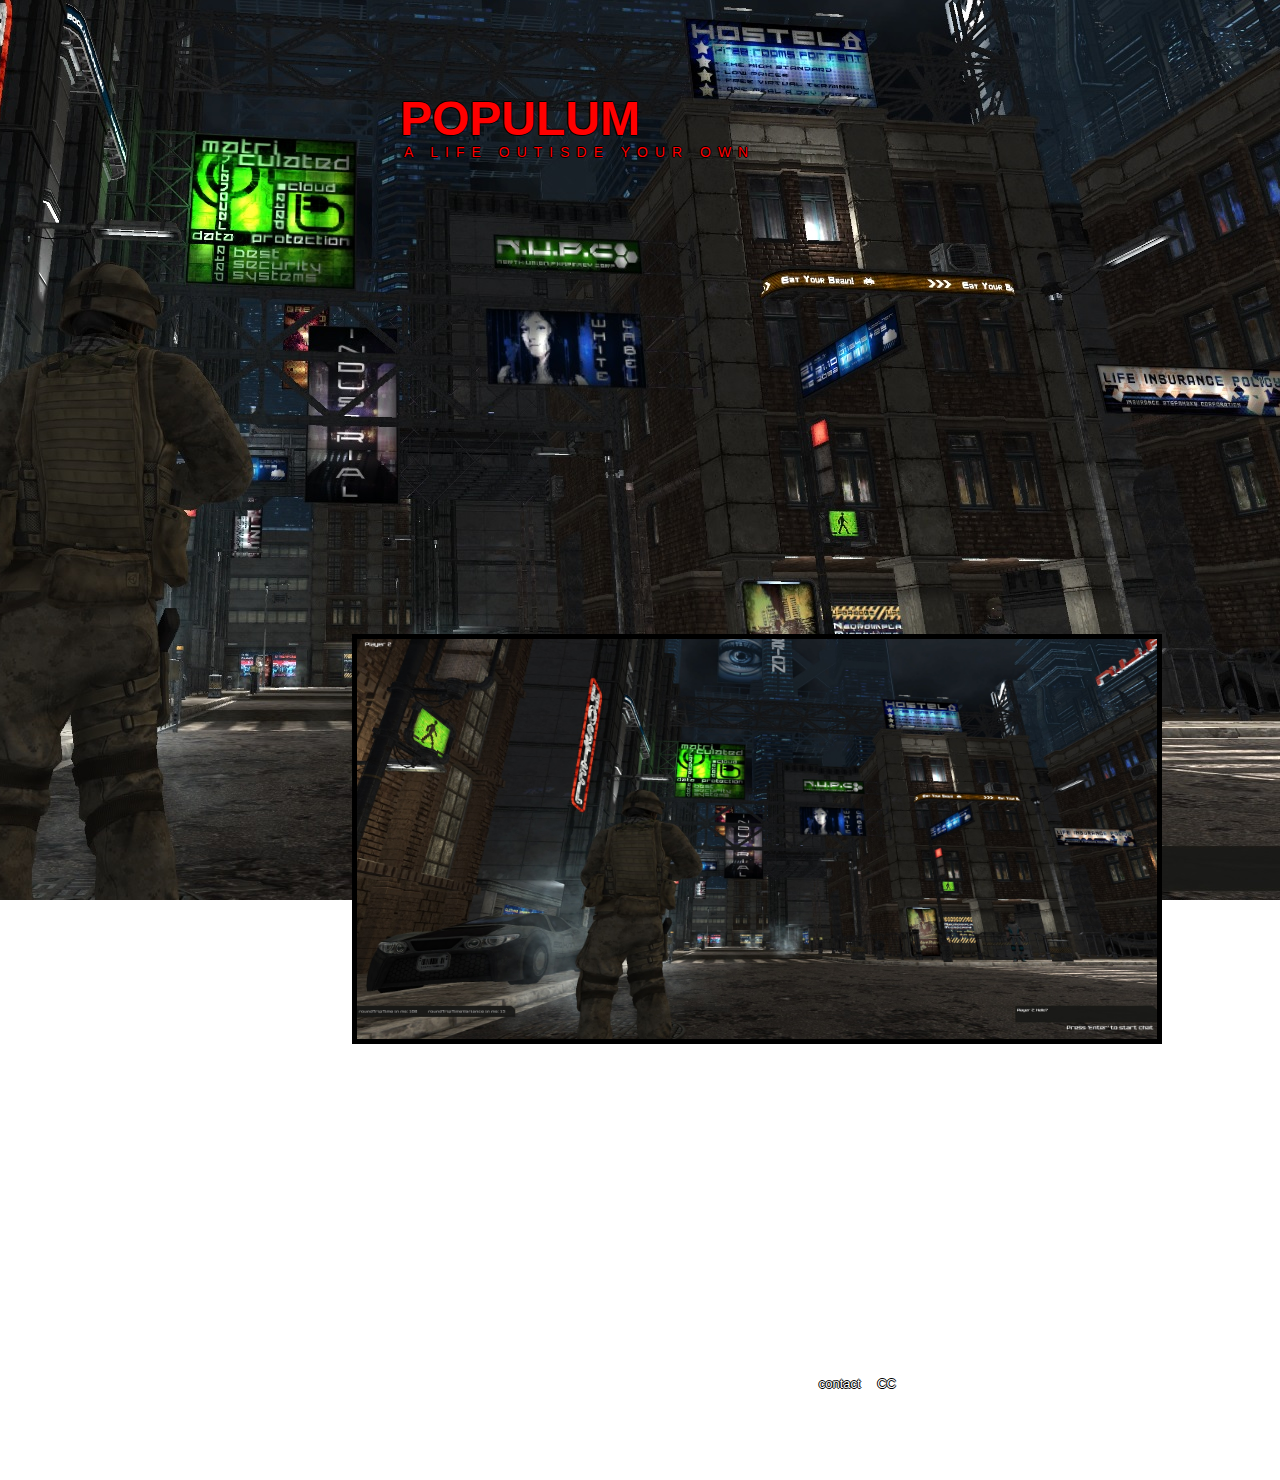
==== index.html @ 351a2eb1 "initial commit" ====
<!DOCTYPE html>
<html>
	<head>

		<link rel="shortcut icon" href="favicon.ico" type="image/x-icon">
		<link rel="icon" href="favicon.ico" type="image/x-icon">

		<meta charset="utf-8">
		<title>Populum</title>

		<link rel="stylesheet" media="screen" href="styleMain.css">

		<meta name="viewport" content="width=device-width, initial-scale=1.0">
		<meta name="author" content="Chester Holtz">
		<meta name="description" content="A Hub-based Massively Multiplayer Online Role Playing Game.">
		
	</head>

	<body>

		<div class="page-wrapper">
			<section class="intro" id="intro" role="intro">
				<header role="banner">
					<h1>Populum: A Life Outside Your Own</h1>
				</header>

				<div class="summary" id="summary" role="article">
					<p>A Hub-based Massively Multiplayer Online Role Playing Game with Life Simulation Elements and a player focused community.</p>
				</div>

			<section class="script" id="script" role="script">		
				<script language="JavaScript"> 
					var i = 0; var pic = new Array(); 
					pic[0] = "img/scrn1.jpg"; 
					pic[1] = "img/scrn2.jpg"; 
					pic[2] = "img/scrn3.jpg"; 

					function swapImage(){ 
						document.slide.src = pic[i]; 
						if(i < pic.length - 1) i++; 
						else i = 0; 
						setTimeout("swapImage()",3000); 
					} 
					window.onload=swapImage; 
				</script> 
				<img height="400" name="slide" src="image_1.gif" width="800" style="border:5px solid black"/>
		</div>

		<div class="preamble" id="preamble" role="article">
			<h3>The Road to Enlightenment</h3>
			<p>Populum is an online Social Role-Playing Service (SRPS). It is named from the Latin word for people: "Populus". 
			In other words, the program name “Populum” represents the fundamental group/unit of people who compose a society.
			In this simulation, people will be able to live second lives in a massive virtual world consists of economic and social 
			systems driven completely by its inhabitants: YOU.</p>
		</div>

		<div class="footer" id="footer" role="footer">
			<footer>
				<a href="javascript:emailScript();">contact</a>
				<a href="http://creativecommons.org/licenses/by-nc-sa/3.0/" title="View the Creative Commons license of this site: Attribution-NonCommercial-ShareAlike." class="license">CC</a>
			
				<script>
					function emailScript(){
						alert("Email: chester.holtz@yahoo.com\nSubject: [name] - subject_title");
					}
				</script>
			</footer>
		</div>

		<aside class="sidebar" role="complementary">
			<div class="wrapper">
				<div class="design-selection" id="design-selection">
					<h3 class="select">Select a Link:</h3>
					<nav role="navigation">
						<ul>
						<li>
							<a href="index.html" class="design-name">About</a> about the project
						</li>					<li>
							<a href="media.html" class="design-name">Media</a> screenshots and videos
						</li>					<li>
							<a href="team.html" class="design-name">The Team</a> member bios
						</li>					<li>
							<a href="donate.html" class="design-name">Manual</a> installation and gameplay manual
						</li>						</ul>
					</nav>
				</div>
			</div>
		</aside>

		<div class="extra1" role="presentation"></div><div class="extra2" role="presentation"></div><div class="extra3" role="presentation"></div>
		<div class="extra4" role="presentation"></div><div class="extra5" role="presentation"></div><div class="extra6" role="presentation"></div>

	</body>
</html>
---- styleMain.css ----
/*Global*/
* { margin: 0; padding: 0; }
html { font-size: 62.5%; } /* rems font */
body { font-family: Helvetica, Arial, sans-serif; color: #FFFFFF; no-repeat 50% 350px; text-shadow: -1px 0 black, 0 1px black, 1px 0 black, 0 -1px black; background-image:url("img/scrn1.jpg");}

h1 { font: bold 4.2rem Helvetica, Arial, sans-serif; margin: 0 0 0.5em; }
h2 { font: bold 1.8rem Helvetica, Arial, sans-serif; margin: 0 0 1em; }
h3 { font: bold 1.5rem Helvetica, Arial, sans-serif; margin: 0 0 1em; }

p, ul, dl, ol, table { font-size: 16px; margin: 0 0 1.5em; }

a { 
	text-decoration: none; color: #FFFFFF; position: relative; 
	    transition: all 0.25s linear;
   -moz-transition: all 0.25s linear;
-webkit-transition: all 0.25s linear;
	 -o-transition: all 0.25s linear;
}

/*Modules*/
.page-wrapper { width: 90%; margin: 0 auto; }

.main h3, .preamble h3, .select { visibility: hidden; font-size: 2rem; text-transform: uppercase; letter-spacing: 0.1em; color: #263358; }
.wf-active .main h3, .wf-active .preamble h3 { font-weight: 900; }

.main h3:after, .preamble h3:after/*, .select:after */{ visibility: visible; display: block; }

.main p, .preamble p { font-size: 2rem; }
.wf-active .main p, .wf-active .preamble p { line-height: 1.4; }

/*Banner*/
[role="banner"] 
 { padding: 1em 0 0; text-transform: uppercase; letter-spacing: 0.1em; font-size: 3.5rem; font-weight: 900; color: #FF0000; visibility: hidden; }
[role="banner"] h1:before { content: "Populum"; visibility: visible; display: block; }
[role="banner"] h1:after { content: "A Life Outisde Your Own"; visibility: visible; display: block; color: #FF0000; letter-spacing: 0.5em; font-size: 1.4rem; font-weight: normal; margin: 0.5em 0 3em; }

/*Summary*/
.summary p { text-transform: uppercase; letter-spacing: 0.1em; font-size: 1.8rem; line-height: 1.6; }

/*Scaleable view*/
.design-selection { margin: 3em 0 0; }
	.design-selection ul { list-style: none; width: 94%; margin: 0 auto; }
	.design-selection ul:after { content: "."; display: block; height: 0; clear: both; visibility: hidden; }
		.design-selection li { float: left; width: 50%; font-size: 1.2rem; margin: 0 0 1em; color: #aaa; }
		.design-selection li:nth-child(odd) { width: 47%; padding-right: 3%; clear: left; }

			.design-name { display: block; font-size: 1.4rem; font-weight: bold; margin: 0 0 0.24em; text-transform: uppercase; letter-spacing: 0.1em; position: relative; }
			.design-name:after { background: none; opacity: 0; }
			.design-name:hover { font-style: italic; }

			.designer-name { color: #7989a3; }
			.designer-name:after, footer a:after { height: 1px; }


.select:after { content: "Links"; font-size: 1.8rem; text-align: center; width: 7em; margin: 0 auto 2em; no-repeat 50% 0; padding: 2em 0 0; color: #FF0000; visibility: visible; position:absolute; left:0px; top:20px;}

footer { font-size: 1.3rem; }
	footer a { margin-left: 1em; }
	footer a:first-child { margin-left: 0; }
	
@media screen and (min-width: 700px) {

	body { background-attachment: fixed; background-position: 90% 80%; }
	
	[role="banner"]{ padding: 0 50% 10em 10%; text-align: right; position: relative; }

	[role="article"], footer { padding: 0 30% 10em 10%; text-align: right; position: relative; }

	[role="banner"] { padding-top: 100px; padding-bottom: 3em; }

		[role="banner"] h1 { font-size: 4.8rem; letter-spacing: 0; line-height: 0.8; }
		[role="banner"] h1:after { position: absolute; top: 10em; right: 40%; }

	.preamble { padding-top: 10em; }
		.preamble h3 { top: 5.9em; }

	.design-selection li { width: 23%; margin-bottom: 3em; padding-right: 2%; }
	.design-selection li:nth-child(odd) { width: 23%; clear: none; padding-right: 2%; }

	.next { margin-right: 2em; margin-left: -0.4em; }
	.viewall { margin-left: 0; }

	footer { padding-bottom: 3em; margin-top: -8em; }
}

@media screen and (min-width: 1130px) {
	[role="script"] { padding-left: 25%; }
	[role="article"], [role="banner"] { padding-left: 25%; }

	.design-selection { position: absolute; left: 5%; top: 30em; }
		.design-selection ul { margin: 0; width: 100%; }
			.design-selection li { float: none; width: 100% !important; padding: 0 !important; margin-bottom: 2em;}
		.select:after { text-align: left; padding: 0 0 2em; margin: 0 0 2em; }

	.design-archives { position: absolute; left: 5%; top: 95em; }
}

@media screen and (min-width: 1130px) and (min-height: 1037px)  {
	.design-selection, .design-archives { position: fixed; }
}

/*Animations*/
@-webkit-keyframes FADEY {
  0%   { opacity: 0; }
  100% { opacity: 1; }
}

.intro { 
	-webkit-animation-name: FADEY;
	-webkit-animation-duration: 1s; 
	-webkit-animation-timing-function: ease-in-out; 
	-webkit-animation-iteration-count: 1;
}


[role="article"] {
	-webkit-opacity: 0;
	-webkit-animation-name: FADEY;
	-webkit-animation-duration: 1s; 
	-webkit-animation-timing-function: ease-in-out; 
	-webkit-animation-delay: 0.5s;
	-webkit-animation-fill-mode: forwards;
	-webkit-animation-iteration-count: 1;
}


.design-selection, .design-archives {
	-webkit-opacity: 0;
	-webkit-animation-name: FADEY;
	-webkit-animation-duration: 1s; 
	-webkit-animation-timing-function: ease-in-out; 
	-webkit-animation-delay: 1s;
	-webkit-animation-fill-mode: forwards;
	-webkit-animation-iteration-count: 1;
}
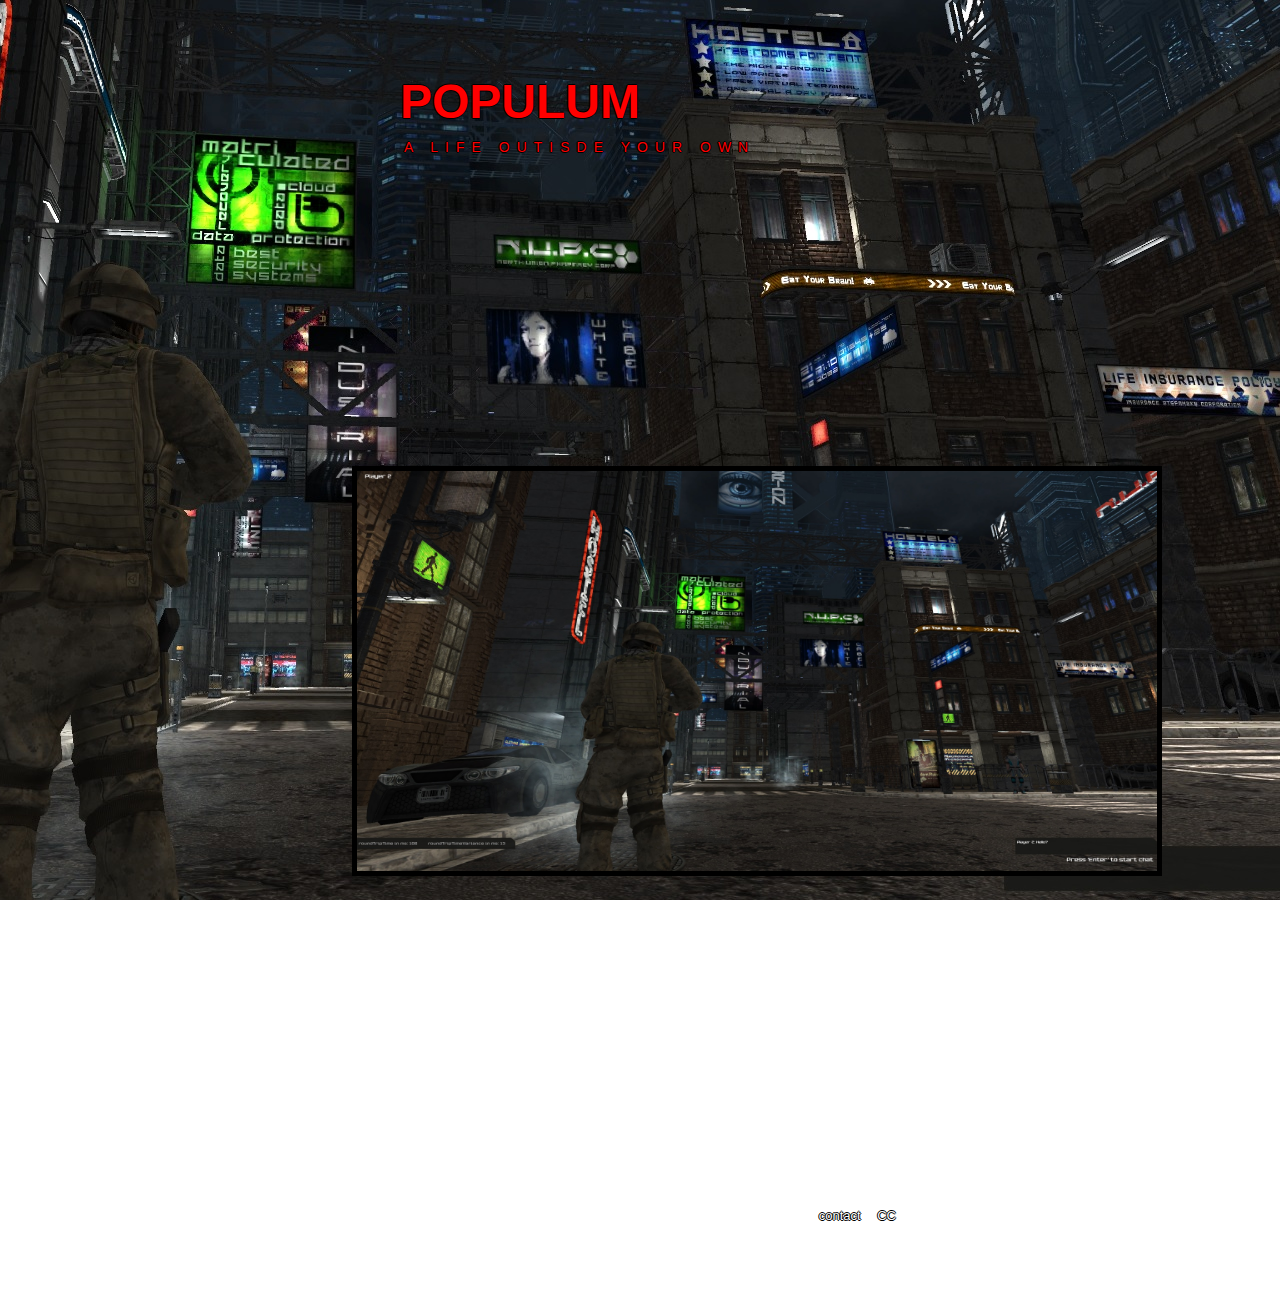
==== commit a379a412: "update" ====
--- a/index.html
+++ b/index.html
@@ -48,10 +48,10 @@
 
 		<div class="preamble" id="preamble" role="article">
 			<h3>The Road to Enlightenment</h3>
-			<p>Populum is an online Social Role-Playing Service (SRPS). It is named from the Latin word for people: "Populus". 
+			<p>"Populum is an online Social Role-Playing Service (SRPS). It is named from the Latin word for people: "Populus". 
 			In other words, the program name “Populum” represents the fundamental group/unit of people who compose a society.
 			In this simulation, people will be able to live second lives in a massive virtual world consists of economic and social 
-			systems driven completely by its inhabitants: YOU.</p>
+			systems driven completely by its inhabitants." - Seung Hur Lead Designer</p>
 		</div>
 
 		<div class="footer" id="footer" role="footer">
@@ -80,7 +80,7 @@
 						</li>					<li>
 							<a href="team.html" class="design-name">The Team</a> member bios
 						</li>					<li>
-							<a href="donate.html" class="design-name">Manual</a> installation and gameplay manual
+							<a href="manual.html" class="design-name">Manual</a> installation and gameplay manual
 						</li>						</ul>
 					</nav>
 				</div>
@@ -91,4 +91,4 @@
 		<div class="extra4" role="presentation"></div><div class="extra5" role="presentation"></div><div class="extra6" role="presentation"></div>
 
 	</body>
-</html>+</html>
--- a/styleMain.css
+++ b/styleMain.css
@@ -52,8 +52,8 @@
 			.designer-name:after, footer a:after { height: 1px; }
 
 
-.select:after { content: "Links"; font-size: 1.8rem; text-align: center; width: 7em; margin: 0 auto 2em; no-repeat 50% 0; padding: 2em 0 0; color: #FF0000; visibility: visible; position:absolute; left:0px; top:20px;}
-
+/*.select:after { content: "Links"; font-size: 1.8rem; text-align: center; width: 7em; margin: 0 auto 2em; no-repeat 50% 0; padding: 2em 0 0; color: #FF0000; visibility: visible; position:absolute; left:0px; top:20px;}
+*/
 footer { font-size: 1.3rem; }
 	footer a { margin-left: 1em; }
 	footer a:first-child { margin-left: 0; }
@@ -65,10 +65,11 @@
 	[role="banner"]{ padding: 0 50% 10em 10%; text-align: right; position: relative; }
 
 	[role="article"], footer { padding: 0 30% 10em 10%; text-align: right; position: relative; }
-
+	
+	[role="article2"], footer { padding: 0 30% 10em 10%; text-align: right; position: relative; }/*******/
 	[role="banner"] { padding-top: 100px; padding-bottom: 3em; }
 
-		[role="banner"] h1 { font-size: 4.8rem; letter-spacing: 0; line-height: 0.8; }
+		[role="banner"] h1 { font-size: 4.8rem; letter-spacing: 0; line-height: 0.1; }/*.8 line height*/
 		[role="banner"] h1:after { position: absolute; top: 10em; right: 40%; }
 
 	.preamble { padding-top: 10em; }
@@ -86,6 +87,7 @@
 @media screen and (min-width: 1130px) {
 	[role="script"] { padding-left: 25%; }
 	[role="article"], [role="banner"] { padding-left: 25%; }
+	[role="article2"], [role="banner"] { padding-left: 25%; }/*******/
 
 	.design-selection { position: absolute; left: 5%; top: 30em; }
 		.design-selection ul { margin: 0; width: 100%; }
@@ -109,7 +111,7 @@
 	-webkit-animation-name: FADEY;
 	-webkit-animation-duration: 1s; 
 	-webkit-animation-timing-function: ease-in-out; 
-	-webkit-animation-iteration-count: 1;
+	-webkit-animation-iteration-count: 1; 
 }
 
 
@@ -132,4 +134,4 @@
 	-webkit-animation-delay: 1s;
 	-webkit-animation-fill-mode: forwards;
 	-webkit-animation-iteration-count: 1;
-}+}
